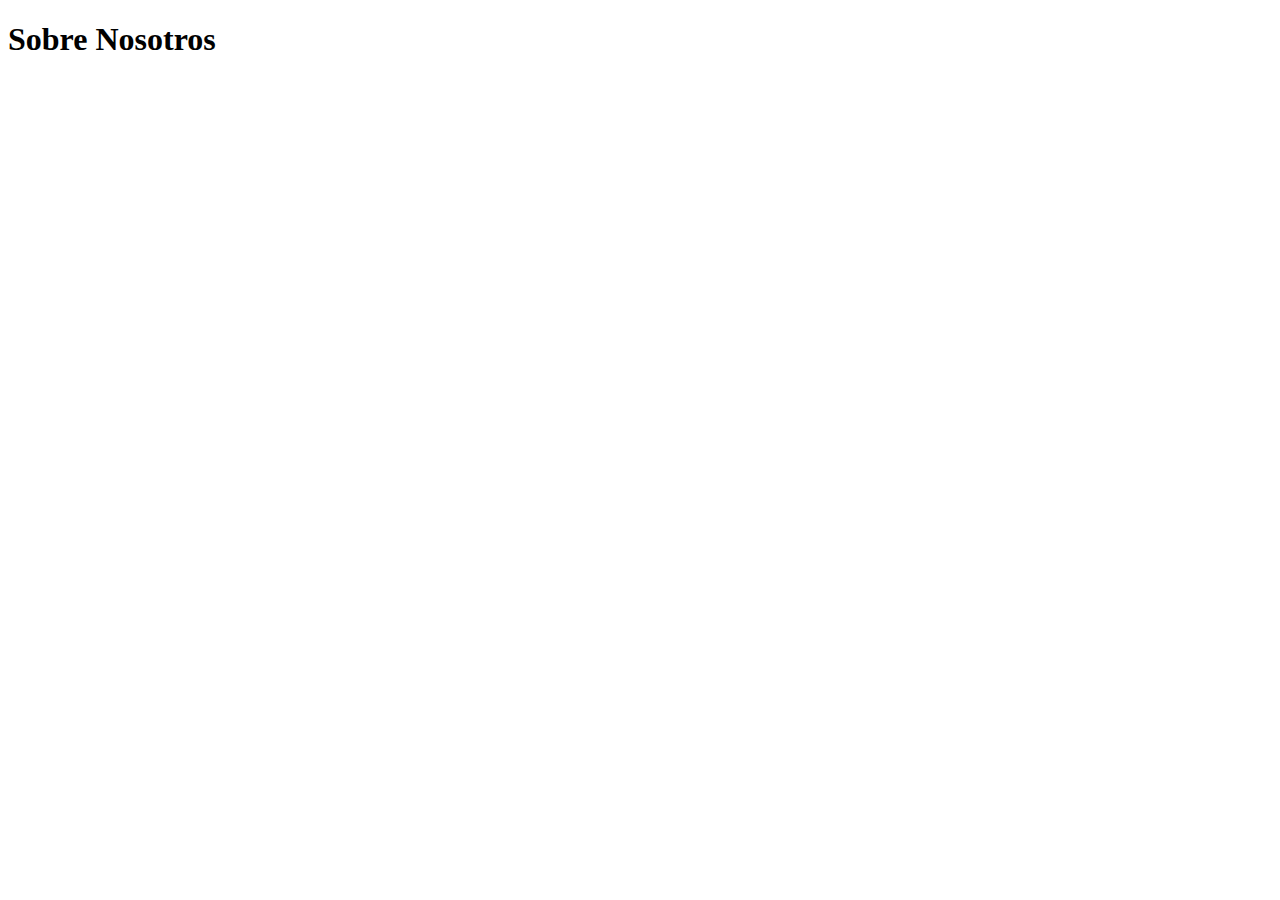
==== html/nosotros.html @ bcc17496 "Pagina Web Yulia Monti Maquetadora" ====
<!DOCTYPE html>
<html lang="en">
<head>
    <meta charset="UTF-8">
    <meta http-equiv="X-UA-Compatible" content="IE=edge">
    <meta name="viewport" content="width=device-width, initial-scale=1.0">
    <title>Nosotros</title>
</head>
<body>
    <h1>Sobre Nosotros</h1>
</body>
</html>
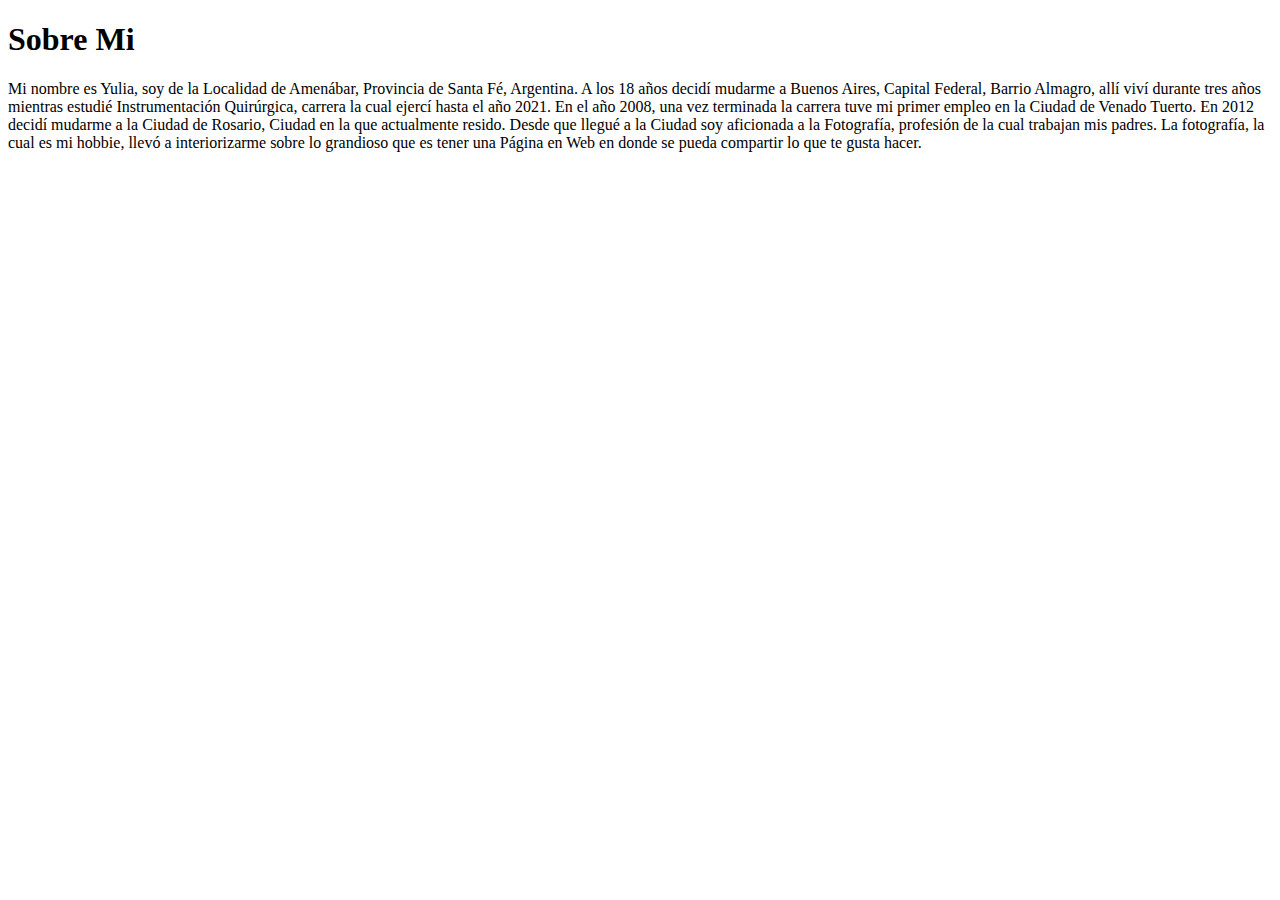
==== commit af0cdd49: "Editando mas sobre mi" ====
--- a/html/nosotros.html
+++ b/html/nosotros.html
@@ -7,6 +7,7 @@
     <title>Nosotros</title>
 </head>
 <body>
-    <h1>Sobre Nosotros</h1>
+    <h1>Sobre Mi</h1>
+    <p> Mi nombre es Yulia, soy de la Localidad de Amenábar, Provincia de Santa Fé, Argentina. A los 18 años decidí mudarme a Buenos Aires, Capital Federal, Barrio Almagro, allí viví durante tres años mientras estudié Instrumentación Quirúrgica, carrera la cual ejercí hasta el año 2021. En el año 2008, una vez terminada la carrera tuve mi primer empleo en la Ciudad de Venado Tuerto. En 2012 decidí mudarme a la Ciudad de Rosario, Ciudad en la que actualmente resido. Desde que llegué a la Ciudad soy aficionada a la Fotografía, profesión de la cual trabajan mis padres. La fotografía, la cual es mi hobbie, llevó a interiorizarme sobre lo grandioso que es tener una Página en Web en donde se pueda compartir lo que te gusta hacer. </p>
 </body>
 </html>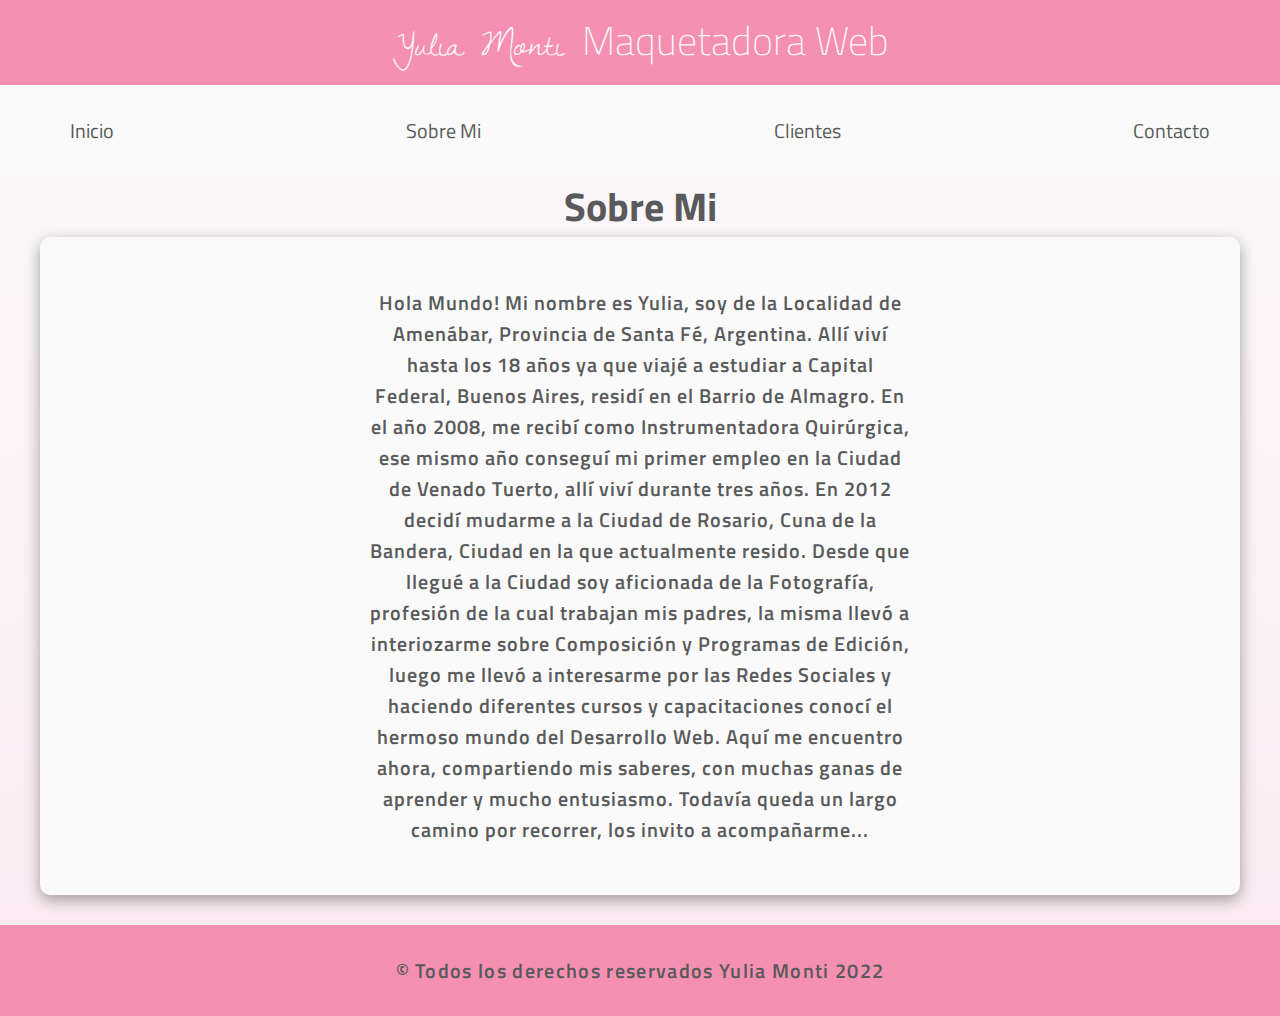
==== commit 31804fa0: "as sobre mi" ====
--- a/html/nosotros.html
+++ b/html/nosotros.html
@@ -4,10 +4,41 @@
     <meta charset="UTF-8">
     <meta http-equiv="X-UA-Compatible" content="IE=edge">
     <meta name="viewport" content="width=device-width, initial-scale=1.0">
-    <title>Nosotros</title>
+    <title>Sobre Mi</title>
+    <link rel="stylesheet" href="https://cdnjs.cloudflare.com/ajax/libs/animate.css/4.1.1/animate.min.css"/>
+    <link rel="preconnect" href="https://fonts.googleapis.com">
+    <link rel="preconnect" href="https://fonts.gstatic.com" crossorigin>
+    <link href="https://fonts.googleapis.com/css2?family=Dawning+of+a+New+Day&family=Fredoka:wght@300;500&family=Titillium+Web:ital,wght@0,200;0,300;0,400;0,600;0,700;1,200;1,300;1,400;1,600&display=swap" rel="stylesheet">
+    <link href="../css/styles.css" rel="stylesheet">
 </head>
 <body>
+    <header> <!--Head-->
+        <h1 class="titulo-yulia">Yulia Monti <span class="titulo contenedor"> Maquetadora Web </span> </h1>
+    </header>
+    <div class="nav-bg">
+        <nav class="navegacion-principal contenedor"> <!--Menú de Navegación-->
+            <a href="../index.html">Inicio</a>
+            <a href="../html/nosotros.html">Sobre Mi</a>
+            <a href="../html/clientes.html">Clientes</a>
+            <a href="../html/contacto.html">Contacto</a>
+        </nav>
+    </div>
     <h1>Sobre Mi</h1>
-    <p> Mi nombre es Yulia, soy de la Localidad de Amenábar, Provincia de Santa Fé, Argentina. A los 18 años decidí mudarme a Buenos Aires, Capital Federal, Barrio Almagro, allí viví durante tres años mientras estudié Instrumentación Quirúrgica, carrera la cual ejercí hasta el año 2021. En el año 2008, una vez terminada la carrera tuve mi primer empleo en la Ciudad de Venado Tuerto. En 2012 decidí mudarme a la Ciudad de Rosario, Ciudad en la que actualmente resido. Desde que llegué a la Ciudad soy aficionada a la Fotografía, profesión de la cual trabajan mis padres. La fotografía, la cual es mi hobbie, llevó a interiorizarme sobre lo grandioso que es tener una Página en Web en donde se pueda compartir lo que te gusta hacer. </p>
-</body>
+    <div class="contenedor sombra">
+        <p class="sobre-mi"> Hola Mundo! Mi nombre es Yulia, soy de la Localidad de Amenábar, Provincia de Santa Fé, Argentina. Allí viví hasta 
+        los 18 años ya que viajé a estudiar a Capital Federal, Buenos Aires, residí en el Barrio de Almagro.
+         En el año 2008, me recibí como Instrumentadora Quirúrgica, ese mismo año conseguí mi primer empleo en la Ciudad de Venado Tuerto,
+          allí viví durante tres años. 
+        En 2012 decidí mudarme a la Ciudad de Rosario, Cuna de la Bandera, Ciudad en la que actualmente resido. 
+        Desde que llegué a la Ciudad soy aficionada de la Fotografía, 
+        profesión de la cual trabajan mis padres, la misma llevó a interiozarme sobre 
+        Composición y Programas de Edición, luego me llevó a interesarme por las Redes Sociales
+         y haciendo diferentes cursos y capacitaciones conocí el hermoso mundo del Desarrollo Web. 
+         Aquí me encuentro ahora, compartiendo mis saberes, con muchas ganas de aprender y mucho entusiasmo. 
+         Todavía queda un largo camino por recorrer, los invito a acompañarme... </p>
+        </div>
+         <footer class="footer">
+        <p> &copy; Todos los derechos reservados Yulia Monti 2022 </p>
+    </footer>
+        </body>
 </html>--- a/css/styles.css
+++ b/css/styles.css
@@ -0,0 +1,291 @@
+:root{
+--verde: #4ec79a;
+--celeste: #4cc5d8;
+--rosa: #f590b2;
+--violeta: #d29bfd;
+--gris: #595a5b;
+--grisclaro: #fafafa;
+--rosaclaro: #fdeaf2;
+}
+/*aplica a todo*/
+*, *:before, *:after {
+box-sizing: inherit;
+Margin: 0;
+Padding: 0;
+}
+html {/*aplica a todo*/
+font-size: 62.5%;
+box-sizing: border-box;
+scroll-snap-type: y proximity;
+}
+.servicios,
+.navegacion-principal
+.formulario {
+scroll-snap-align:center;
+scroll-snap-stop: always;
+}
+body{/*aplica a todo*/
+font-size: 16px;
+font-family: 'Titillium Web', sans-serif;
+background-image: linear-gradient(to top, var(--rosaclaro) 0%, var(--grisclaro) 100%);
+}
+.contenedor {/*aplica a todo*/
+max-width: 120rem;
+margin: 0 auto;
+}
+.boton {
+background-color: var(--celeste);
+color: var(--gris);
+padding: 1rem 3rem;
+margin-top: 1rem;
+text-decoration: none;
+text-transform: uppercase;
+font-weight: 700;
+border-radius: .5rem;
+width: 80%;
+text-align: center;
+border: none;
+}
+@media (min-width: 768px ) {
+.boton {
+width: auto;
+}
+}
+.boton:hover{
+cursor: pointer;
+}
+.sombra {
+-webkit-box-shadow: 0px 5px 15px 0px rgba(20,20,20,0.39);
+-moz-box-shadow: 0px 5px 15px 0px rgba(20,20,20,0.39);
+box-shadow: 0px 5px 15px 0px rgba(20,20,20,0.39);
+background-color: var(--grisclaro);
+padding: 2rem;
+border-radius: 1rem;
+}
+/*tamaños fuente*/
+h1{
+font-size: 4rem;
+}
+h2 {
+font-size: 3rem;
+font-weight: 400;
+margin-bottom: 1rem;
+}
+h3, p {
+font-size: 2rem;
+font-weight: 600;
+}
+h1, h2, h3, p {
+text-align: center;
+font-family: 'Titillium Web', sans-serif;
+color: var(--gris);
+flex-direction: row;
+}
+/*titulo*/
+.titulo-yulia{
+background-color: var(--rosa);
+font-family: 'Dawning of a New Day', cursive;
+font-weight: lighter;
+color: var(--grisclaro);
+padding: 1rem;
+}
+.titulo {
+font-family: 'Titillium Web', sans-serif;   
+}
+@media (max-width: 480px) {
+.titulo-yulia  {
+display: grid;
+}
+}
+/*Utilidades*/
+.w-sm-100 { /*en pequeño que tome el 100%*/
+width: 100%;
+}
+@media (min-width: 768px) {
+.w-sm-100 {
+width: auto;
+}
+}
+.flex {
+display: flex;
+}
+.alinear-derecha {
+justify-content: flex-end;
+}
+.nav-bg {
+background-color: var(--grisclaro); /*menu de navegacion*/
+} 
+.navegacion-principal {
+display: flex;
+flex-direction: column;
+}
+@media (min-width: 768px) {
+.navegacion-principal {
+flex-direction: row;
+justify-content: space-between;
+}
+}
+.navegacion-principal a {
+color: var(--gris);
+text-decoration: none;
+font-size: 2rem;
+padding: 3rem;
+}
+@media (max-width: 768px) {
+.navegacion-principal a {
+padding: 1rem;
+}
+}
+.navegacion-principal a:hover {
+background-color: var(--verde);
+font-weight: 600;
+}/*fin de menú de navegacion*/
+
+/*Sección diseño y desarrollo web + Ubicación (Rosario)*/
+.hero {
+background-image: url(../imagenes/social\ media\ rosario\ fondo.jpg);
+background-repeat: no-repeat;
+background-size: cover;
+background-attachment: fixed;
+height: 500px;
+color: #fafafa;
+position: relative;
+margin-bottom: 2rem;
+}
+@media (max-width: 768px) {
+.hero {
+background-position: 100% 0;
+}
+}
+.contenido-hero {
+position: absolute;
+background-color: rgb(0 0 0 /60%);
+width: 100%;
+height: 100%;
+display: flex;
+flex-direction: column;
+align-items: center;
+justify-content: center;
+}
+.contenido-hero H2, 
+.contenido-hero p {
+color: var(--grisclaro);
+}
+
+/*Seccion Mis servicios*/
+.servicios {
+color: #595a5b;
+font-weight: 500;
+}
+.servicios img {
+display: flex;
+margin: auto;
+}
+.servicios h3 {
+line-height: 2;
+}
+@media (min-width: 1025px) {
+.servicios {
+display: grid;
+grid-template-columns: repeat(3, 1fr);
+column-gap: 2rem;
+margin: 0 20rem;
+}
+}
+@media (min-width: 769px) {
+.servicios {
+display: grid;
+grid-template-columns: repeat(3, 1fr);
+column-gap: 2rem;
+margin: 0 5rem;
+}
+}
+@media (max-width: 768px ) {
+.servicios {
+display: flex;
+flex-direction: column;
+row-gap: 2rem;
+margin: 1rem 4rem;
+}
+}
+.diseño-web{
+background-color: var(--violeta);
+}
+.fotografia {
+background-color: var(--celeste);
+}
+.ecommerce {
+background-color: var(--verde);
+}
+
+/*formulario de contacto*/
+.contacto {
+margin-top: 3rem;
+}
+.formulario {
+background-color: var(--gris);
+width: min(60rem,100%);
+margin: 0 auto;
+padding: 2rem;
+border-radius: 1rem;
+}
+.formulario fieldset{
+border: none;
+}
+.formulario legend {
+text-align: center;
+font-size: 2rem;
+text-transform: uppercase;
+font-weight: 500;
+margin-bottom: 2rem;
+color: var(--celeste);
+}
+@media (min-width: 768px) {
+.contenedor-campos {
+display: grid;
+grid-template-columns: repeat(2, 1fr);
+grid-template-rows: auto;
+column-gap: 1rem;
+}  
+}
+.campo:nth-child(3),
+.campo:nth-child(4) {
+grid-column: 1 / 3;
+}
+.campo {
+margin-bottom: 1rem;
+}
+.campo label {
+color: var(--rosa);
+letter-spacing: 1pt;
+font-weight: 500;
+margin-bottom: .5rem;
+display: block;
+}
+.input-text {
+width: 100%;
+border: none;
+padding: 1rem;
+border-radius: .5rem;
+}
+.enviar {
+background-color: var(--grisclaro);
+}
+.campo textarea {
+height: 20rem;
+} /*Fin de formulario de contacto*/
+.footer {
+background-color: var(--rosa);
+text-align: center;
+color: var(--grisclaro);
+letter-spacing: 1pt;
+margin-top: 3rem;
+padding: 3rem;
+}
+.sobre-mi {
+padding: 3rem;
+width: min(60rem,100%);
+margin: auto;
+text-align: center;
+letter-spacing: 1px;
+}